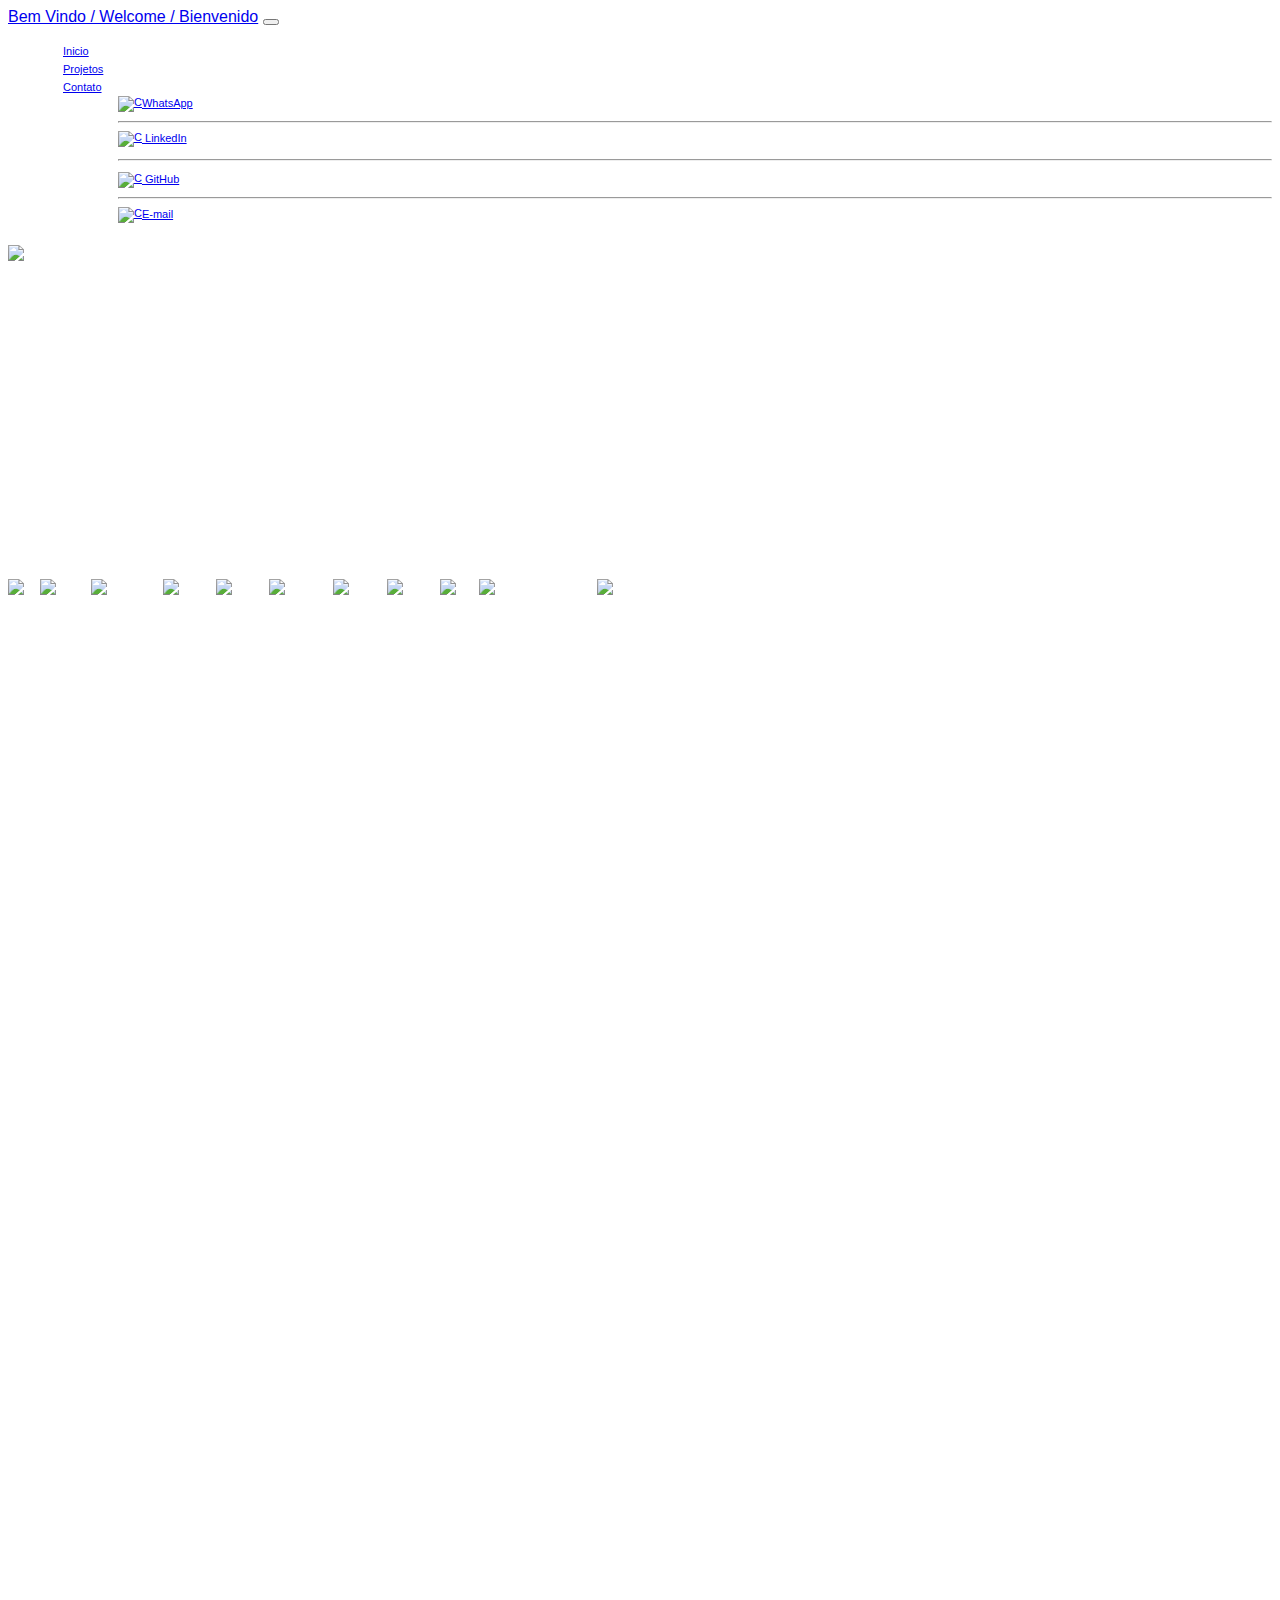
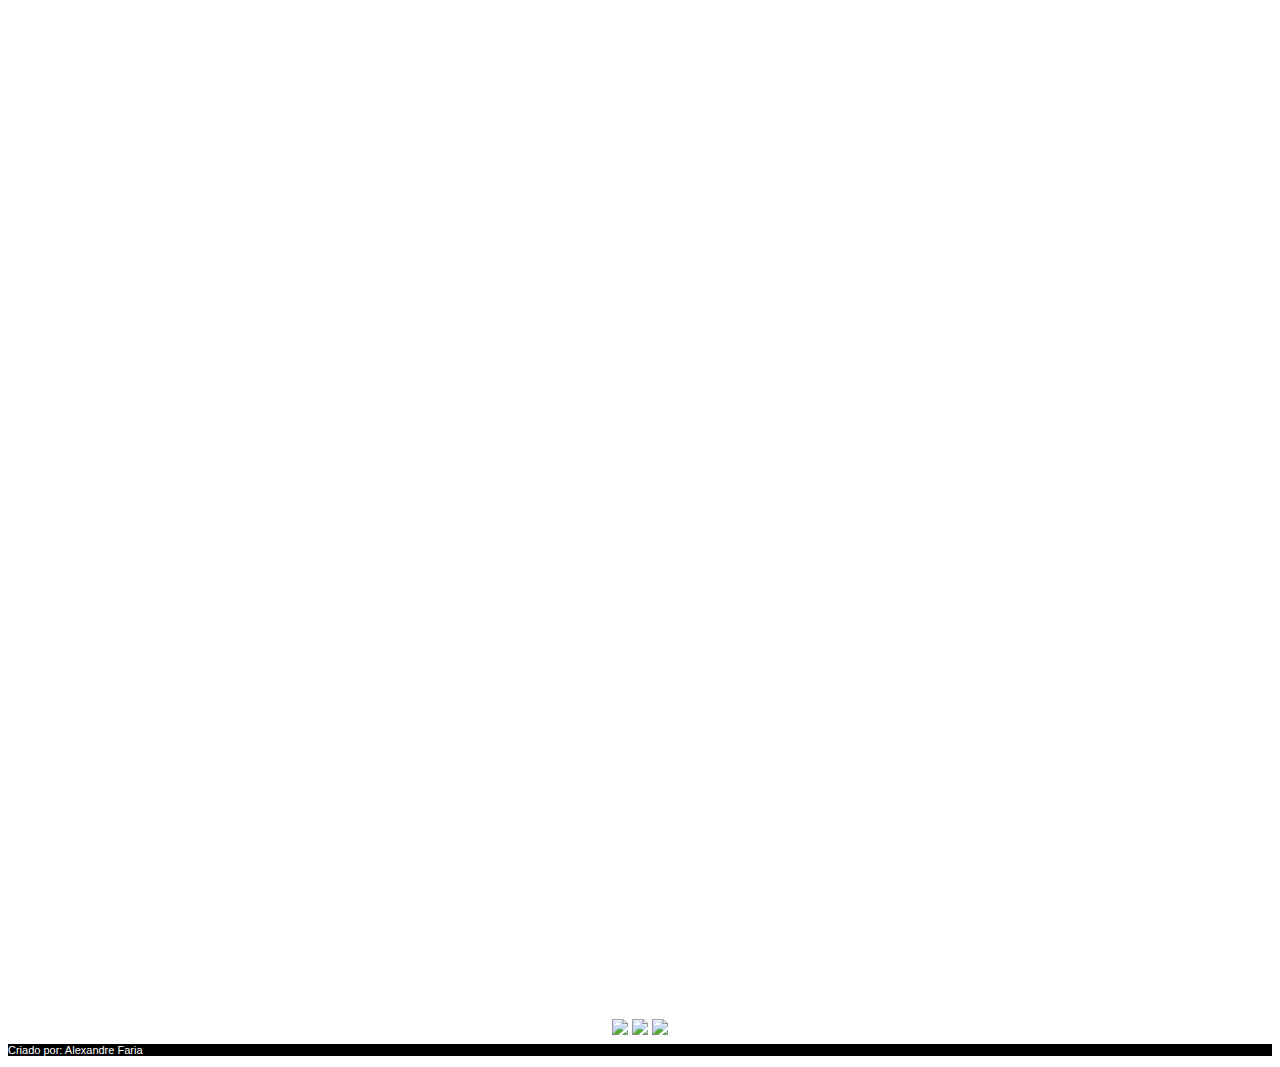
==== index.html @ 0e747283 "correções" ====
<!DOCTYPE html>
<html lang="en">

<head>
    <meta charset="UTF-8">
    <meta http-equiv="X-UA-Compatible" content="IE=edge">
    <meta name="viewport" content="width=device-width, initial-scale=1">
    <link href="https://cdn.jsdelivr.net/npm/bootstrap@5.3.1/dist/css/bootstrap.min.css" rel="stylesheet"
        integrity="sha384-4bw+/aepP/YC94hEpVNVgiZdgIC5+VKNBQNGCHeKRQN+PtmoHDEXuppvnDJzQIu9" crossorigin="anonymous">
    <link rel="stylesheet" href="style.css">
    <title>Alexandre's Portifolio</title>
</head>

<body>
    <div class="bg-dark">
        <nav class="navbar navbar-expand-lg bg-dark border-bottom border-body" data-bs-theme="dark">
            <div class="container-fluid">
                <a class="navbar-brand" href="#">Bem Vindo / Welcome / Bienvenido</a>
                <button class="navbar-toggler" type="button" data-bs-toggle="collapse"
                    data-bs-target="#navbarSupportedContent" aria-controls="navbarSupportedContent"
                    aria-expanded="false" aria-label="Toggle navigation">
                    <span class="navbar-toggler-icon"></span>
                </button>
                <div class="collapse navbar-collapse " id="navbarSupportedContent">
                    <ul class="navbar-nav me-auto mb-2 mb-lg-0">
                        <li class="nav-item ">
                            <a class="nav-link active" aria-current="page" href="index.html">Inicio</a>
                        </li>
                        <li class="nav-item">
                            <a class="nav-link" href="\Portifolio\projetos.html">Projetos</a>
                        </li>
                        <li class="nav-item dropdown">
                            <a class="nav-link dropdown-toggle" href="#" role="button" data-bs-toggle="dropdown"
                                aria-expanded="false">
                                Contato
                            </a>
                            <ul class="dropdown-menu">
                                <li>
                                    <a target="_blank" class="dropdown-item"
                                        href="https://api.whatsapp.com/send?phone=5547999500532"><img align="center"
                                            alt="C" height="30" width="40"
                                            src="https://www.svgrepo.com/show/382712/whatsapp-whats-app.svg" width="256"
                                            height="256" alt="" title="" class="img-small">WhatsApp</a>
                                </li>
                                <hr class="dropdown-divider">
                                <li><a target="_blank" class="dropdown-item"
                                        href="https://www.linkedin.com/in/alexandre-faria-8366a3211">
                                        <img align="center" alt="C" height="30" width="40"
                                            src="https://cdn.jsdelivr.net/gh/devicons/devicon/icons/linkedin/linkedin-original.svg" />
                                        LinkedIn</a></li>
                                <li>
                                    <hr class="dropdown-divider">
                                </li>
                                <li><a target="_blank" class="dropdown-item"
                                        href="https://github.com/Alexandre-apf92"><img align="center" alt="C"
                                            height="30" width="40"
                                            src="https://static-00.iconduck.com/assets.00/github-icon-512x497-oppthre2.png"
                                            width="256" height="256" alt="" title="" class="img-small"> GitHub</a>
                                </li>
                                <hr class="dropdown-divider">
                        </li>
                        <li><a target="_blank" class="dropdown-item" href="mailto:alexandredf78@gmail.com"><img
                                    align="center" alt="C" height="30" width="40"
                                    src="https://www.logo.wine/a/logo/Microsoft_Outlook/Microsoft_Outlook-Logo.wine.svg"
                                    width="256" height="256" alt="" title="" class="img-small">E-mail</a>
                        </li>
                    </ul>
                    </li>
                    </ul>
                </div>
            </div>
        </nav>
        <div class="card mb-1 bg-dark">
            <div class="row g-0">
                <div class="col-md-2">
                    <img src="https://uploaddeimagens.com.br/images/004/594/639/full/alexandre.jpg?1693523760"
                        class="img-fluid rounded-start" alt="...">
                </div>
                <div class="col-md-10">
                    <div class="card-body">
                        <h1>Alexandre Faria</h1>
                        <h5>Desenvolvedor Full-Stack</h5>
                        <h6>31 anos, Brasileiro, Solteiro.<br> Sou um profissional que busca constantemente novos
                            desafios,
                            sou organizado, responsável e entusiasta de novas tecnologias..
                        </h6>
                        <h5>Conhecimentos</h5>
                        <h6>Conheço a sintaxe de C, C++, PHP. Tenho projetos desenvolvidos em C# e Java, com
                            persistência de dados
                            em SQLServer, MYSql e SQLITE. Também domino HTML, CSS e Bootstrap.</h6>
                        <div style="display: inline_block"><br>
                            <img align="center" alt="C" height="30" width="40"
                                src="https://cdn.jsdelivr.net/gh/devicons/devicon/icons/c/c-original.svg">
                            <img align="center" alt="C++" height="30" width="40"
                                src="https://cdn.jsdelivr.net/gh/devicons/devicon/icons/cplusplus/cplusplus-original.svg">
                            <img align="center" alt="Csharp" height="30" width="40"
                                src="https://cdn.jsdelivr.net/gh/devicons/devicon/icons/csharp/csharp-original.svg">
                            <img align="center" alt="PHP" height="30" width="40"
                                src="https://cdn.jsdelivr.net/gh/devicons/devicon/icons/php/php-original.svg">
                            <img align="center" alt="PHP" height="30" width="40"
                                src="https://cdn.jsdelivr.net/gh/devicons/devicon/icons/java/java-original-wordmark.svg">
                            <img align="center" alt="HTML" height="30" width="40"
                                src="https://raw.githubusercontent.com/devicons/devicon/master/icons/html5/html5-original.svg">
                            <img align="center" alt="CSS" height="30" width="40"
                                src="https://raw.githubusercontent.com/devicons/devicon/master/icons/css3/css3-original.svg">
                            <img align="center" alt="CSS" height="30" width="40"
                                src="https://cdn.jsdelivr.net/gh/devicons/devicon/icons/bootstrap/bootstrap-plain-wordmark.svg" />
                            <img align="center" alt="JS" height="30" width="40"
                                src="https://cdn.jsdelivr.net/gh/devicons/devicon/icons/javascript/javascript-original.svg">
                            <img align="center" alt="SQLSERVER" height="30" width="40"
                                src="https://cdn.jsdelivr.net/gh/devicons/devicon/icons/microsoftsqlserver/microsoftsqlserver-plain-wordmark.svg">
                            <img align="center" alt="MySql" height="30" width="40"
                                src="https://cdn.jsdelivr.net/gh/devicons/devicon/icons/mysql/mysql-original-wordmark.svg">
                        </div>
                    </div>
                </div>
            </div>
        </div>
        <div class="objetivo">
            <div>
                <h5>Objetivo</h5>
                <div class="card text-bg-secondary mb-3" style="max-width: 18rem;">
                    <div class="card-header"><b>Evolução na carreira de Desenvolvedor</b></div>
                </div>
            </div>
            <div>
                <h5>Resumo das Qualificações Profissionais</h5>
                <div class="card text-bg-secondary mb-3" style="max-width: 18rem;">
                    <div class="card-body">
                        <li>Atendimento ao cliente</li>
                        <li>Suporte ao usuário</li>
                        <li>Pacote Office</li>
                        <li>Hardwares</li>
                        <li>Redes</li>
                        <li>Windows</li>
                        <li>SGBD’S</li>
                        <li>Ferramentas de acesso remoto</li>
                        <li>Trabalaho em equipe, fácil Desenvolvimento e Aprendizagem</li>
                    </div>
                </div>
            </div>


            <div>
                <h5>Resumo Profissional</h5>
                <div class="card text-bg-secondary mb-3" style="max-width: 18rem;">
                    <div class="card-header"><b>Desenvolvedor ADVPL Jr</b></div>
                    <div class="card-body">
                        <li>Code Crafters Desenvolvimentos</li>
                        <li>jan. de 2022 – fev. de 2023.</li>
                        <li>Itajai, Santa Catarina, Brasil.</li>
                    </div>
                </div>

                <div class="card text-bg-secondary mb-3" style="max-width: 18rem;">
                    <div class="card-header"><b>Suporte Tecnico</b></div>
                    <div class="card-body">
                        <li>Pulse Informática</li>
                        <li>dez. de 2021 – jan. de 2022.</li>
                        <li>Itajai, Santa Catarina, Brasil.</li>
                    </div>
                </div>

                <div class="card text-bg-secondary mb-3" style="max-width: 18rem;">
                    <div class="card-header"><b>Estagiario de Suporte</b></div>
                    <div class="card-body">
                        <li>Itasoft</li>
                        <li>jun. de 2021 – out. de 2021.</li>
                        <li>Itajai, Santa Catarina, Brasil.</li>
                    </div>
                </div>
            </div>

            <div>
                <h5>Formação Academica</h5>
                <div class="card text-bg-secondary mb-3" style="max-width: 18rem;">
                    <div class="card-header"><b>Análise e Desenvolvimentos de Sistemas</b></div>
                    <div class="card-body">
                        <li>Univali</li>
                        <li>Curso Superior de Tecnologia (CST).</li>
                        <li>2021 – 2024.</li>
                    </div>
                </div>
                <div>
                    <h5>Cursos Complementares</h5>
                    <div class="card-group">
                        <div class="card text-bg-secondary mb-3" style="max-width: 18rem;">
                            <div class="card-header"><b>Hardware e Redes Montagem/Manutenção Microlins</b></div>
                            <div class="card-body">
                                <li>Microlins - Pr</li>
                                <li>Curso Tecnico (CT).</li>
                                <li>2010.</li>
                            </div>
                        </div>
                        <div class="card text-bg-secondary mb-3" style="max-width: 18rem;">
                            <div class="card-header"><b>Lógica de Programação Essencial</b></div>
                            <div class="card-body">
                                <li>Digital Innovation One</li>
                                <li>Curso On-Line (EAD).</li>
                                <li>2021.</li>
                            </div>
                        </div>
                        <div class="card text-bg-secondary mb-3" style="max-width: 18rem;">
                            <div class="card-header"><b>Estruturas de Dados e Algoritmos</b></div>
                            <div class="card-body">
                                <li>Digital Innovation One</li>
                                <li>Curso On-Line (EAD).</li>
                                <li>2021.</li>
                            </div>
                        </div>
                        <div class="card text-bg-secondary mb-3" style="max-width: 18rem;">
                            <div class="card-header"><b>Fundamentos de Arquitetura de Sistemas</b></div>
                            <div class="card-body">
                                <li>Digital Innovation One</li>
                                <li>Curso On-Line (EAD).</li>
                                <li>2021.</li>
                            </div>
                        </div>
                        <div class="card text-bg-secondary mb-3" style="max-width: 18rem;">
                            <div class="card-header"><b>Arquitetura de Sistemas Avançado</b></div>
                            <div class="card-body">
                                <li>Digital Innovation One</li>
                                <li>Curso On-Line (EAD).</li>
                                <li>2021.</li>
                            </div>
                        </div>
                        <div class="card text-bg-secondary mb-3" style="max-width: 18rem;">
                            <div class="card-header"><b>Introdução ao PHP</b></div>
                            <div class="card-body">
                                <li>Digital Innovation One</li>
                                <li>Curso On-Line (EAD).</li>
                                <li>2021.</li>
                            </div>
                        </div>
                    </div>
                    <div class="card-group">

                        <div class="card text-bg-secondary mb-3" style="max-width: 18rem;">
                            <div class="card-header"><b>SQL SERVER Criando suas primeiras consultas</b></div>
                            <div class="card-body">
                                <li>Digital Innovation One</li>
                                <li>Curso On-Line (EAD).</li>
                                <li>2021.</li>
                            </div>
                        </div>
                        <div class="card text-bg-secondary mb-3" style="max-width: 18rem;">
                            <div class="card-header"><b>Modelando um banco de dados na prática com SQL SERVER</b></div>
                            <div class="card-body">
                                <li>Digital Innovation One</li>
                                <li>Curso On-Line (EAD).</li>
                                <li>2021.</li>
                            </div>
                        </div>
                        <div class="card text-bg-secondary mb-3" style="max-width: 18rem;">
                            <div class="card-header"><b>MySql Trabalhando com as suas primeiras tabelas</b></div>
                            <div class="card-body">
                                <li>Digital Innovation One</li>
                                <li>Curso On-Line (EAD).</li>
                                <li>2021.</li>
                            </div>
                        </div>
                        <div class="card text-bg-secondary mb-3" style="max-width: 18rem;">
                            <div class="card-header"><b>Introdução ao GIT e ao GitHub</b></div>
                            <div class="card-body">
                                <li>Digital Innovation One</li>
                                <li>Curso On-Line (EAD).</li>
                                <li>2021.</li>
                            </div>
                        </div>
                        <div class="card text-bg-secondary mb-3" style="max-width: 18rem;">
                            <div class="card-header"><b>Primeiros passos com
                                    .NET</b></div>
                            <div class="card-body">
                                <li>Digital Innovation One</li>
                                <li>Curso On-Line (EAD).</li>
                                <li>2021.</li>
                            </div>
                        </div>
                        <div class="card text-bg-secondary mb-3" style="max-width: 18rem;">
                            <div class="card-header"><b>Orientação a Objetos em .NET</b></div>
                            <div class="card-body">
                                <li>Digital Innovation One</li>
                                <li>Curso On-Line (EAD).</li>
                                <li>2021.</li>
                            </div>
                        </div>
                        <div class="card text-bg-secondary mb-3" style="max-width: 18rem;">
                            <div class="card-header"><b>Introdução ao Entity Framework</b></div>
                            <div class="card-body">
                                <li>Digital Innovation One</li>
                                <li>Curso On-Line (EAD).</li>
                                <li>2021.</li>
                            </div>
                        </div>
                    </div>
                </div>
                <div align="center">
                    <h6>CONTATO</h6>
                    <p>Celular: +55 47 9 9950 0532</p>
                    <p>Telefone: +55 47 3047 6235</p>
                    <p>alexandredf78@gmail.com</p>
                    <p>Navegantes SC - Centro</p>
                    <div>
                        <a href="https://api.whatsapp.com/send?phone=5547999500532" target="_blank"><img
                                src="https://img.shields.io/badge/WhatsApp-25D366?style=for-the-badge&logo=whatsapp&logoColor=white"
                                target="_blank"></a>
                        <a href="mailto:alexandredf78@gmail.com"><img
                                src="https://img.shields.io/badge/-Gmail-%23333?style=for-the-badge&logo=gmail&logoColor=white"
                                target="_blank"></a>
                        <a href="https://www.linkedin.com/in/alexandre-faria-8366a3211" target="_blank"><img
                                src="https://img.shields.io/badge/-LinkedIn-%230077B5?style=for-the-badge&logo=linkedin&logoColor=white"
                                target="_blank"></a>
                    </div>
                </div>
            </div>
        </div>
        <div class="footer">
            <p class="mb-0 right-0">Criado por: Alexandre Faria</p>
        </div>
    </div>
    <script src="https://cdn.jsdelivr.net/npm/bootstrap@5.3.1/dist/js/bootstrap.bundle.min.js"
        integrity="sha384-HwwvtgBNo3bZJJLYd8oVXjrBZt8cqVSpeBNS5n7C8IVInixGAoxmnlMuBnhbgrkm"
        crossorigin="anonymous"></script>
</body>

</html>
---- style.css ----
body {
    font-family: 'Montserrat', sans-serif;
    color: #ffffff;
}

.minha_foto {
    float: left;
    width: 20%;
    border: 10px #000000 solid;
    box-sizing: border-box;
    position: absolute;
    top: 60px;
    left: 10px;
    -webkit-border-radius: 20em;
    -moz-border-radius: 20em;
    border-radius: 20em;
}

.conteudo {
    width: 50%;
    margin-top: 10px;
    margin-left: 25%;
}

.objetivo {
    margin-left: 20px;
    margin-right: 20px;
}

h1 {
    text-transform: uppercase;
    color: #ffffff;
    font-weight: 900;
}

h4 {
    text-transform: uppercase;
}

.carreira {
    margin-top: 30px;
    margin-left: 1px;
}

h5 {
    color: #ffffff;
    text-transform: uppercase;
    font-weight: 900;
}

p {
    margin-top: 5px;
    font-size: 11px;
}

ul {
    margin-left: 15px;
}

ul li {
    font-size: 11px;
    padding: 3px 0;
}

h6 {
    padding: 5px 10px;
    color: #ffffff;
    font-size: 13px;
}

.footer {
    color: #ffffff;
    background-color: black;
}
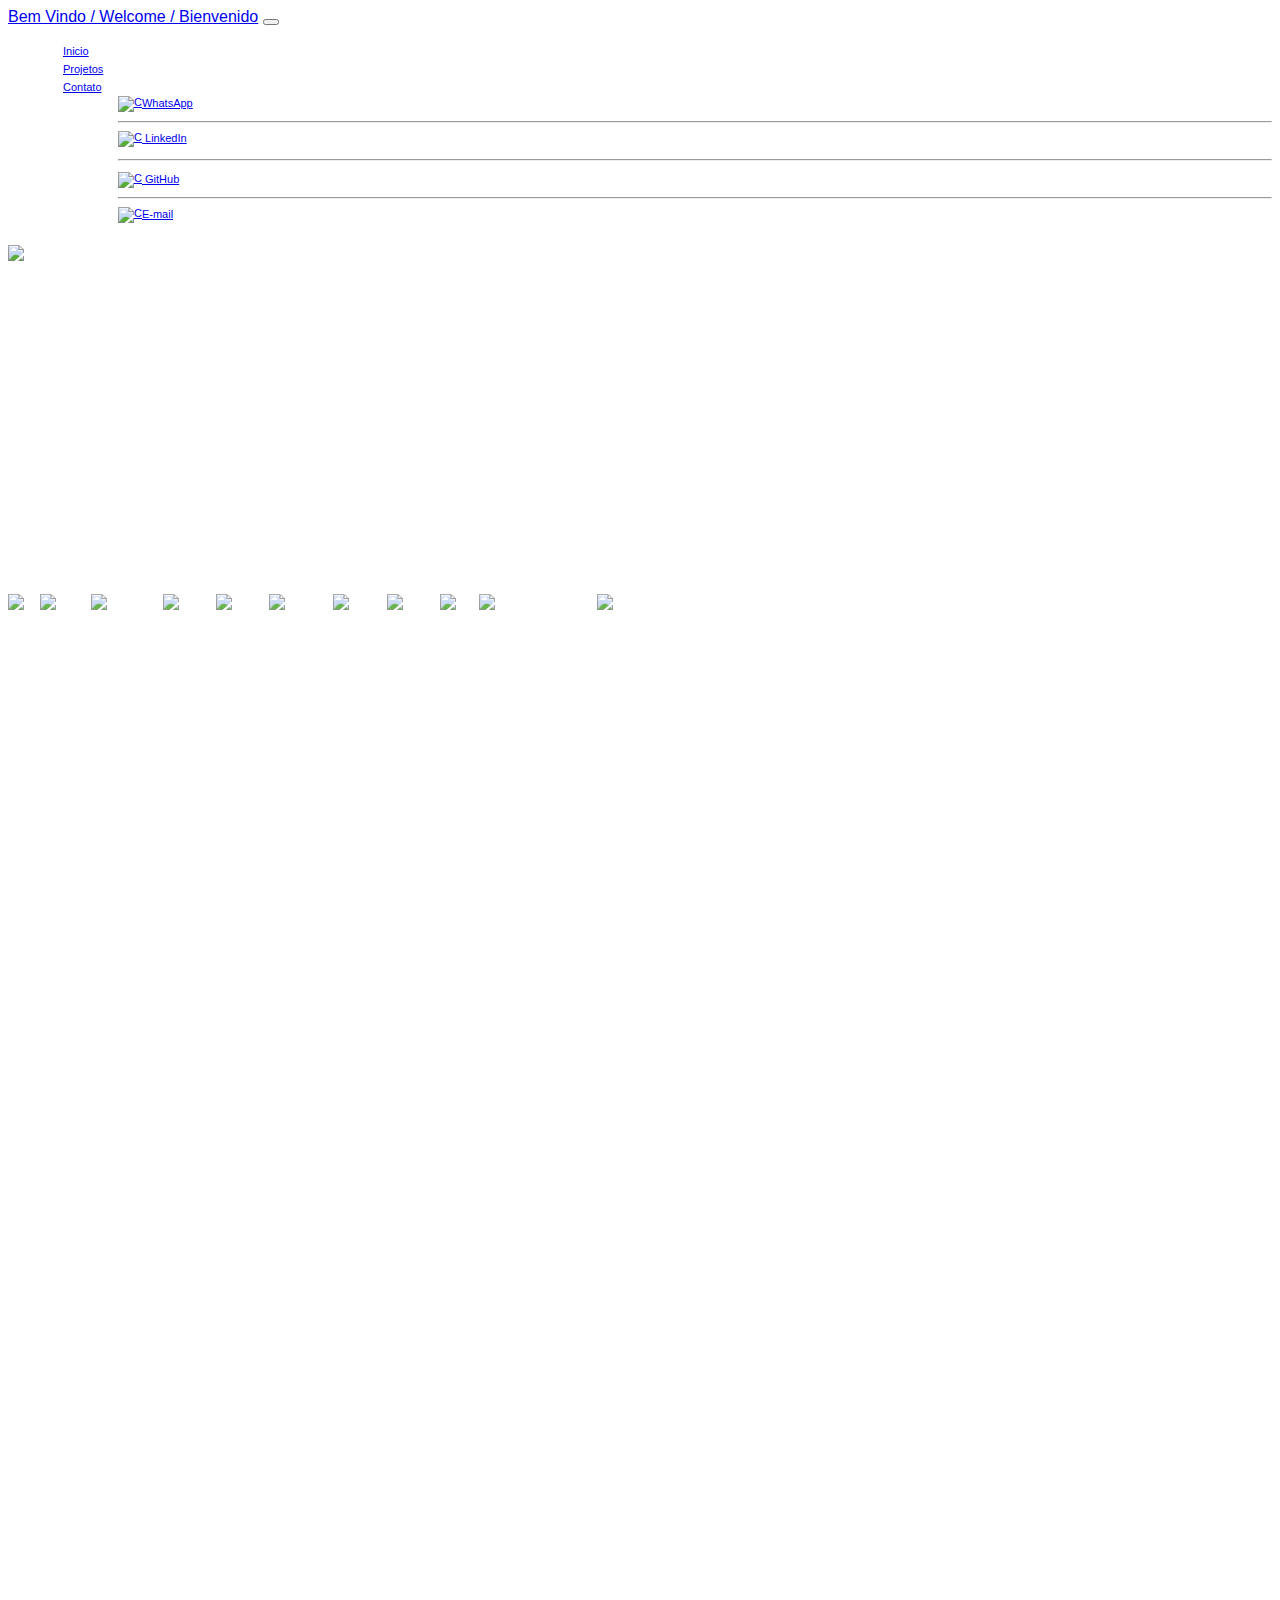
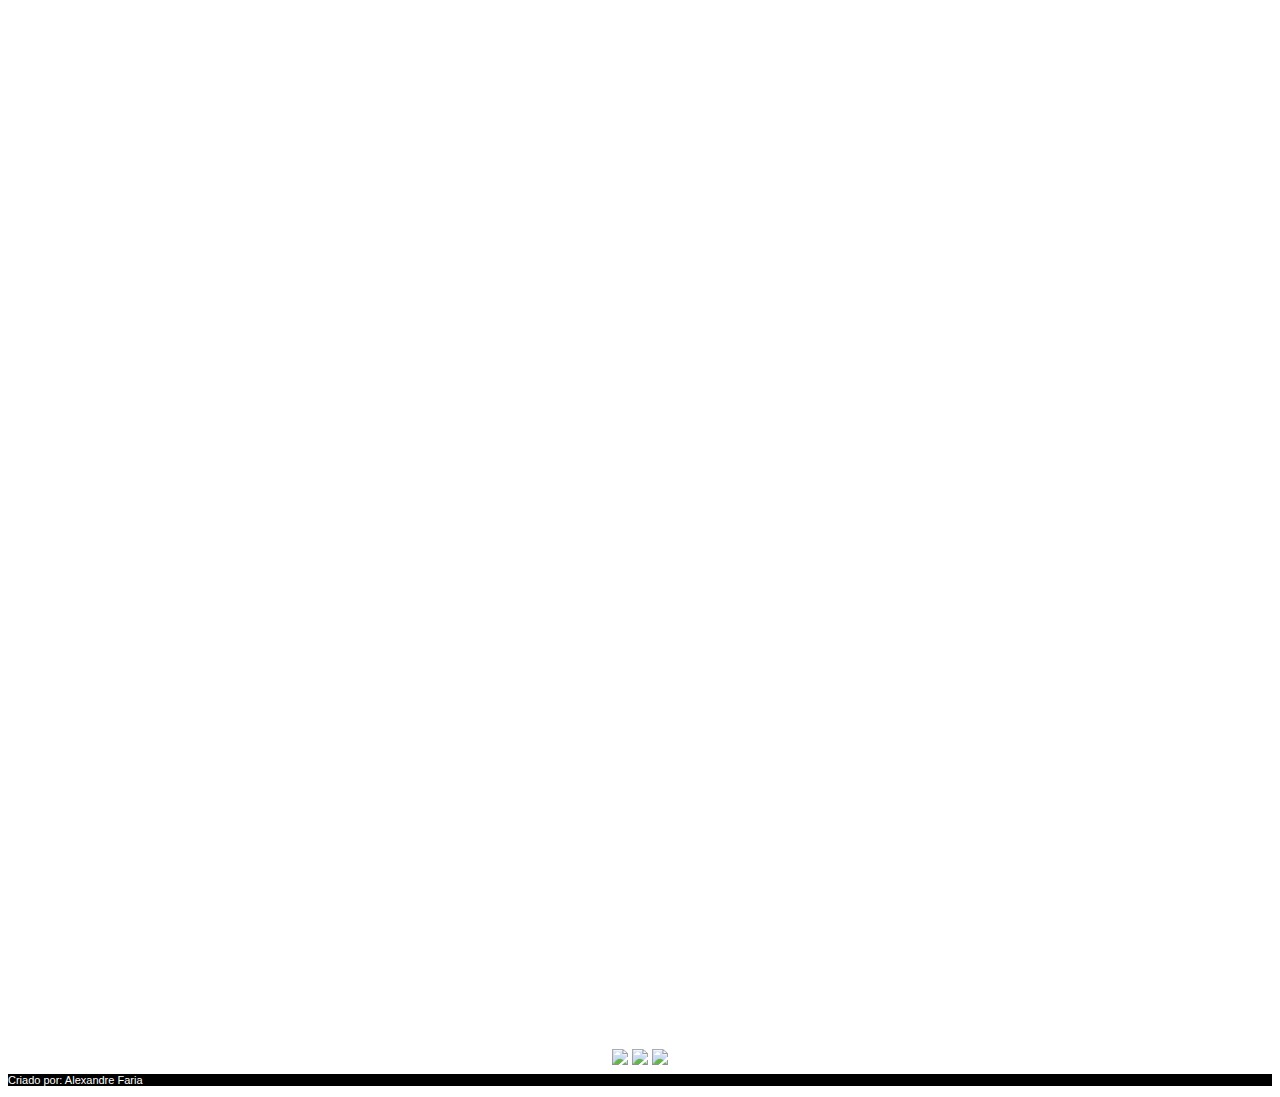
==== commit 3c056d7c: "estilizando" ====
--- a/index.html
+++ b/index.html
@@ -8,14 +8,18 @@
     <link href="https://cdn.jsdelivr.net/npm/bootstrap@5.3.1/dist/css/bootstrap.min.css" rel="stylesheet"
         integrity="sha384-4bw+/aepP/YC94hEpVNVgiZdgIC5+VKNBQNGCHeKRQN+PtmoHDEXuppvnDJzQIu9" crossorigin="anonymous">
     <link rel="stylesheet" href="style.css">
+    <link rel="apple-touch-icon" sizes="180x180" href="/Portifolio/images/apple-touch-icon.png">
+    <link rel="icon" type="image/png" sizes="32x32" href="\Portifolio\images\favicon-32x32.png">
+    <link rel="icon" type="image/png" sizes="16x16" href="\Portifolio\images\favicon-16x16.png">
     <title>Alexandre's Portifolio</title>
 </head>
 
 <body>
-    <div class="bg-dark">
+    <div class="bg-dark"
+        style="background-image:url('https://cdn.pixabay.com/photo/2020/07/02/04/31/matrix-5361690_1280.png'); background-repeat: repeat-no; ">
         <nav class="navbar navbar-expand-lg bg-dark border-bottom border-body" data-bs-theme="dark">
             <div class="container-fluid">
-                <a class="navbar-brand" href="#">Bem Vindo / Welcome / Bienvenido</a>
+                <a class="navbar-brand" href="\Portifolio\index.html">Bem Vindo / Welcome / Bienvenido</a>
                 <button class="navbar-toggler" type="button" data-bs-toggle="collapse"
                     data-bs-target="#navbarSupportedContent" aria-controls="navbarSupportedContent"
                     aria-expanded="false" aria-label="Toggle navigation">
@@ -70,14 +74,15 @@
                 </div>
             </div>
         </nav>
-        <div class="card mb-1 bg-dark">
-            <div class="row g-0">
+        <div class="bg-dark"
+            style="background-image:url('https://cdn.pixabay.com/photo/2020/07/02/04/31/matrix-5361690_1280.png'); background-repeat: repeat-no;">
+            <div class="row g-0 mx-2 ">
                 <div class="col-md-2">
                     <img src="https://uploaddeimagens.com.br/images/004/594/639/full/alexandre.jpg?1693523760"
                         class="img-fluid rounded-start" alt="...">
                 </div>
-                <div class="col-md-10">
-                    <div class="card-body">
+                <div class="col-md-10 bg-dark" style="opacity: .9;">
+                    <div class="card-body ">
                         <h1>Alexandre Faria</h1>
                         <h5>Desenvolvedor Full-Stack</h5>
                         <h6>31 anos, Brasileiro, Solteiro.<br> Sou um profissional que busca constantemente novos
@@ -85,9 +90,11 @@
                             sou organizado, responsável e entusiasta de novas tecnologias..
                         </h6>
                         <h5>Conhecimentos</h5>
-                        <h6>Conheço a sintaxe de C, C++, PHP. Tenho projetos desenvolvidos em C# e Java, com
-                            persistência de dados
-                            em SQLServer, MYSql e SQLITE. Também domino HTML, CSS e Bootstrap.</h6>
+                        <h6>Conheço a sintaxe de C, C++, JavaScript e PHP. Tenho projetos desenvolvidos em C# e Java,
+                            com
+                            persistência de dados em SQLServer, MYSql e SQLITE. Também marco com HTML, CSS e Bootstrap.
+                            Desenvolvi integrações RestFull API com ADVPL para Sistemas Protheus.
+                        </h6>
                         <div style="display: inline_block"><br>
                             <img align="center" alt="C" height="30" width="40"
                                 src="https://cdn.jsdelivr.net/gh/devicons/devicon/icons/c/c-original.svg">
@@ -118,15 +125,19 @@
         </div>
         <div class="objetivo">
             <div>
-                <h5>Objetivo</h5>
-                <div class="card text-bg-secondary mb-3" style="max-width: 18rem;">
-                    <div class="card-header"><b>Evolução na carreira de Desenvolvedor</b></div>
+                <div class="card text-bg-secondary mb-3" style="max-width: 18rem; opacity:.9;">
+                    <div class="card-header bg-dark bg-gradient" >
+                        <h5>Objetivo</h5>
+                    </div>
+                    <div class="card-header bg-secondary bg-gradient"><b>Evolução na carreira de Desenvolvedor</b></div>
                 </div>
             </div>
             <div>
-                <h5>Resumo das Qualificações Profissionais</h5>
-                <div class="card text-bg-secondary mb-3" style="max-width: 18rem;">
-                    <div class="card-body">
+                <div class="card text-bg-secondary mb-3 bg-secondary" style="max-width: 18rem; opacity:.9;">
+                    <div class="card-header bg-dark bg-gradient">
+                        <h5>Resumo das Qualificações Profissionais</h5>
+                    </div>
+                    <div class="card-body bg-gradient">
                         <li>Atendimento ao cliente</li>
                         <li>Suporte ao usuário</li>
                         <li>Pacote Office</li>
@@ -135,35 +146,37 @@
                         <li>Windows</li>
                         <li>SGBD’S</li>
                         <li>Ferramentas de acesso remoto</li>
-                        <li>Trabalaho em equipe, fácil Desenvolvimento e Aprendizagem</li>
+                        <li>Trabalho em equipe, fácil Desenvolvimento e Aprendizagem</li>
                     </div>
                 </div>
             </div>
 
 
             <div>
-                <h5>Resumo Profissional</h5>
-                <div class="card text-bg-secondary mb-3" style="max-width: 18rem;">
+                <div class="card text-bg-secondary mb-3 bg-dark" style="max-width: 18rem; opacity:.9;">
+                    <div class="card-header bg-dark bg-gradient">
+                        <h5>Resumo Profissional</h5>
+                    </div>
                     <div class="card-header"><b>Desenvolvedor ADVPL Jr</b></div>
-                    <div class="card-body">
+                    <div class="card-body bg-secondary bg-gradient">
                         <li>Code Crafters Desenvolvimentos</li>
                         <li>jan. de 2022 – fev. de 2023.</li>
                         <li>Itajai, Santa Catarina, Brasil.</li>
                     </div>
                 </div>
 
-                <div class="card text-bg-secondary mb-3" style="max-width: 18rem;">
-                    <div class="card-header"><b>Suporte Tecnico</b></div>
-                    <div class="card-body">
+                <div class="card text-bg-secondary mb-3 bg-dark " style="max-width: 18rem; opacity:.9;">
+                    <div class="card-header bg-gradient"><b>Suporte Tecnico</b></div>
+                    <div class="card-body bg-secondary bg-gradient">
                         <li>Pulse Informática</li>
                         <li>dez. de 2021 – jan. de 2022.</li>
                         <li>Itajai, Santa Catarina, Brasil.</li>
                     </div>
                 </div>
 
-                <div class="card text-bg-secondary mb-3" style="max-width: 18rem;">
-                    <div class="card-header"><b>Estagiario de Suporte</b></div>
-                    <div class="card-body">
+                <div class="card text-bg-secondary mb-3 bg-dark" style="max-width: 18rem; opacity:.9;">
+                    <div class="card-header bg-gradient"><b>Estagiario de Suporte</b></div>
+                    <div class="card-body bg-secondary bg-gradient">
                         <li>Itasoft</li>
                         <li>jun. de 2021 – out. de 2021.</li>
                         <li>Itajai, Santa Catarina, Brasil.</li>
@@ -172,151 +185,153 @@
             </div>
 
             <div>
-                <h5>Formação Academica</h5>
-                <div class="card text-bg-secondary mb-3" style="max-width: 18rem;">
+                <div class="card text-bg-secondary mb-3 bg-dark" style="max-width: 18rem; opacity:.9;">
+                    <div class="card-header bg-gradient"><h5>Formação Academica</h5></div>
                     <div class="card-header"><b>Análise e Desenvolvimentos de Sistemas</b></div>
-                    <div class="card-body">
+                    <div class="card-body bg-secondary bg-gradient">
                         <li>Univali</li>
                         <li>Curso Superior de Tecnologia (CST).</li>
                         <li>2021 – 2024.</li>
                     </div>
                 </div>
                 <div>
+                    <div class="card-header bg-dark"></div>
                     <h5>Cursos Complementares</h5>
-                    <div class="card-group">
-                        <div class="card text-bg-secondary mb-3" style="max-width: 18rem;">
-                            <div class="card-header"><b>Hardware e Redes Montagem/Manutenção Microlins</b></div>
-                            <div class="card-body">
-                                <li>Microlins - Pr</li>
-                                <li>Curso Tecnico (CT).</li>
-                                <li>2010.</li>
-                            </div>
-                        </div>
-                        <div class="card text-bg-secondary mb-3" style="max-width: 18rem;">
-                            <div class="card-header"><b>Lógica de Programação Essencial</b></div>
-                            <div class="card-body">
-                                <li>Digital Innovation One</li>
-                                <li>Curso On-Line (EAD).</li>
-                                <li>2021.</li>
-                            </div>
-                        </div>
-                        <div class="card text-bg-secondary mb-3" style="max-width: 18rem;">
-                            <div class="card-header"><b>Estruturas de Dados e Algoritmos</b></div>
-                            <div class="card-body">
-                                <li>Digital Innovation One</li>
-                                <li>Curso On-Line (EAD).</li>
-                                <li>2021.</li>
-                            </div>
-                        </div>
-                        <div class="card text-bg-secondary mb-3" style="max-width: 18rem;">
-                            <div class="card-header"><b>Fundamentos de Arquitetura de Sistemas</b></div>
-                            <div class="card-body">
-                                <li>Digital Innovation One</li>
-                                <li>Curso On-Line (EAD).</li>
-                                <li>2021.</li>
-                            </div>
-                        </div>
-                        <div class="card text-bg-secondary mb-3" style="max-width: 18rem;">
-                            <div class="card-header"><b>Arquitetura de Sistemas Avançado</b></div>
-                            <div class="card-body">
-                                <li>Digital Innovation One</li>
-                                <li>Curso On-Line (EAD).</li>
-                                <li>2021.</li>
-                            </div>
-                        </div>
-                        <div class="card text-bg-secondary mb-3" style="max-width: 18rem;">
-                            <div class="card-header"><b>Introdução ao PHP</b></div>
-                            <div class="card-body">
-                                <li>Digital Innovation One</li>
-                                <li>Curso On-Line (EAD).</li>
-                                <li>2021.</li>
-                            </div>
-                        </div>
-                    </div>
-                    <div class="card-group">
-
-                        <div class="card text-bg-secondary mb-3" style="max-width: 18rem;">
-                            <div class="card-header"><b>SQL SERVER Criando suas primeiras consultas</b></div>
-                            <div class="card-body">
-                                <li>Digital Innovation One</li>
-                                <li>Curso On-Line (EAD).</li>
-                                <li>2021.</li>
-                            </div>
-                        </div>
-                        <div class="card text-bg-secondary mb-3" style="max-width: 18rem;">
-                            <div class="card-header"><b>Modelando um banco de dados na prática com SQL SERVER</b></div>
-                            <div class="card-body">
-                                <li>Digital Innovation One</li>
-                                <li>Curso On-Line (EAD).</li>
-                                <li>2021.</li>
-                            </div>
-                        </div>
-                        <div class="card text-bg-secondary mb-3" style="max-width: 18rem;">
-                            <div class="card-header"><b>MySql Trabalhando com as suas primeiras tabelas</b></div>
-                            <div class="card-body">
-                                <li>Digital Innovation One</li>
-                                <li>Curso On-Line (EAD).</li>
-                                <li>2021.</li>
-                            </div>
-                        </div>
-                        <div class="card text-bg-secondary mb-3" style="max-width: 18rem;">
-                            <div class="card-header"><b>Introdução ao GIT e ao GitHub</b></div>
-                            <div class="card-body">
-                                <li>Digital Innovation One</li>
-                                <li>Curso On-Line (EAD).</li>
-                                <li>2021.</li>
-                            </div>
-                        </div>
-                        <div class="card text-bg-secondary mb-3" style="max-width: 18rem;">
-                            <div class="card-header"><b>Primeiros passos com
-                                    .NET</b></div>
-                            <div class="card-body">
-                                <li>Digital Innovation One</li>
-                                <li>Curso On-Line (EAD).</li>
-                                <li>2021.</li>
-                            </div>
-                        </div>
-                        <div class="card text-bg-secondary mb-3" style="max-width: 18rem;">
-                            <div class="card-header"><b>Orientação a Objetos em .NET</b></div>
-                            <div class="card-body">
-                                <li>Digital Innovation One</li>
-                                <li>Curso On-Line (EAD).</li>
-                                <li>2021.</li>
-                            </div>
-                        </div>
-                        <div class="card text-bg-secondary mb-3" style="max-width: 18rem;">
-                            <div class="card-header"><b>Introdução ao Entity Framework</b></div>
-                            <div class="card-body">
-                                <li>Digital Innovation One</li>
-                                <li>Curso On-Line (EAD).</li>
-                                <li>2021.</li>
-                            </div>
-                        </div>
-                    </div>
-                </div>
-                <div align="center">
-                    <h6>CONTATO</h6>
-                    <p>Celular: +55 47 9 9950 0532</p>
-                    <p>Telefone: +55 47 3047 6235</p>
-                    <p>alexandredf78@gmail.com</p>
-                    <p>Navegantes SC - Centro</p>
-                    <div>
-                        <a href="https://api.whatsapp.com/send?phone=5547999500532" target="_blank"><img
-                                src="https://img.shields.io/badge/WhatsApp-25D366?style=for-the-badge&logo=whatsapp&logoColor=white"
-                                target="_blank"></a>
-                        <a href="mailto:alexandredf78@gmail.com"><img
-                                src="https://img.shields.io/badge/-Gmail-%23333?style=for-the-badge&logo=gmail&logoColor=white"
-                                target="_blank"></a>
-                        <a href="https://www.linkedin.com/in/alexandre-faria-8366a3211" target="_blank"><img
-                                src="https://img.shields.io/badge/-LinkedIn-%230077B5?style=for-the-badge&logo=linkedin&logoColor=white"
-                                target="_blank"></a>
-                    </div>
+                </div>
+                <div class="card-group ">
+                    <div class="card text-bg-secondary mb-3 bg-dark " style="max-width: 18rem; opacity:.9;">
+                        <div class="card-header bg-gradient"><b>Hardware e Redes Montagem/Manutenção Microlins</b></div>
+                        <div class="card-body bg-secondary bg-gradient">
+                            <li>Microlins - Pr</li>
+                            <li>Curso Tecnico (CT).</li>
+                            <li>2010.</li>
+                        </div>
+                    </div>
+                    <div class="card text-bg-secondary mb-3 bg-dark" style="max-width: 18rem; opacity:.9;">
+                        <div class="card-header bg-gradient"><b>Lógica de Programação Essencial</b></div>
+                        <div class="card-body bg-secondary bg-gradient">
+                            <li>Digital Innovation One</li>
+                            <li>Curso On-Line (EAD).</li>
+                            <li>2021.</li>
+                        </div>
+                    </div>
+                    <div class="card text-bg-secondary mb-3 bg-dark" style="max-width: 18rem; opacity:.9;">
+                        <div class="card-header bg-gradient"><b>Estruturas de Dados e Algoritmos</b></div>
+                        <div class="card-body bg-secondary bg-gradient">
+                            <li>Digital Innovation One</li>
+                            <li>Curso On-Line (EAD).</li>
+                            <li>2021.</li>
+                        </div>
+                    </div>
+                    <div class="card text-bg-secondary mb-3 bg-dark" style="max-width: 18rem; opacity:.9;">
+                        <div class="card-header bg-gradient"><b>Fundamentos de Arquitetura de Sistemas</b></div>
+                        <div class="card-body bg-secondary bg-gradient">
+                            <li>Digital Innovation One</li>
+                            <li>Curso On-Line (EAD).</li>
+                            <li>2021.</li>
+                        </div>
+                    </div>
+                    <div class="card text-bg-secondary mb-3 bg-dark" style="max-width: 18rem; opacity:.9;">
+                        <div class="card-header bg-gradient"><b>Arquitetura de Sistemas Avançado</b></div>
+                        <div class="card-body bg-secondary bg-gradient">
+                            <li>Digital Innovation One</li>
+                            <li>Curso On-Line (EAD).</li>
+                            <li>2021.</li>
+                        </div>
+                    </div>
+                    <div class="card text-bg-secondary mb-3 bg-dark" style="max-width: 18rem; opacity:.9;">
+                        <div class="card-header bg-gradient"><b>Introdução ao PHP</b></div>
+                        <div class="card-body bg-secondary bg-gradient">
+                            <li>Digital Innovation One</li>
+                            <li>Curso On-Line (EAD).</li>
+                            <li>2021.</li>
+                        </div>
+                    </div>
+                </div>
+                <div class="card-group">
+
+                    <div class="card text-bg-secondary mb-3 bg-dark" style="max-width: 18rem; opacity:.9;">
+                        <div class="card-header bg-gradient"><b>SQL SERVER Criando suas primeiras consultas</b></div>
+                        <div class="card-body bg-secondary bg-gradient">
+                            <li>Digital Innovation One</li>
+                            <li>Curso On-Line (EAD).</li>
+                            <li>2021.</li>
+                        </div>
+                    </div>
+                    <div class="card text-bg-secondary mb-3 bg-dark" style="max-width: 18rem; opacity:.9;">
+                        <div class="card-header bg-gradient"><b>Modelando um banco de dados na prática com SQL SERVER</b></div>
+                        <div class="card-body bg-secondary bg-gradient">
+                            <li>Digital Innovation One</li>
+                            <li>Curso On-Line (EAD).</li>
+                            <li>2021.</li>
+                        </div>
+                    </div>
+                    <div class="card text-bg-secondary mb-3 bg-dark" style="max-width: 18rem; opacity:.9;">
+                        <div class="card-header bg-gradient"><b>MySql Trabalhando com as suas primeiras tabelas</b></div>
+                        <div class="card-body bg-secondary bg-gradient">
+                            <li>Digital Innovation One</li>
+                            <li>Curso On-Line (EAD).</li>
+                            <li>2021.</li>
+                        </div>
+                    </div>
+                    <div class="card text-bg-secondary mb-3 bg-dark" style="max-width: 18rem; opacity:.9;">
+                        <div class="card-header bg-gradient"><b>Introdução ao GIT e ao GitHub</b></div>
+                        <div class="card-body bg-secondary bg-gradient">
+                            <li>Digital Innovation One</li>
+                            <li>Curso On-Line (EAD).</li>
+                            <li>2021.</li>
+                        </div>
+                    </div>
+                    <div class="card text-bg-secondary mb-3 bg-dark" style="max-width: 18rem; opacity:.9;">
+                        <div class="card-header bg-gradient"><b>Primeiros passos com
+                                .NET</b></div>
+                        <div class="card-body bg-secondary bg-gradient">
+                            <li>Digital Innovation One</li>
+                            <li>Curso On-Line (EAD).</li>
+                            <li>2021.</li>
+                        </div>
+                    </div>
+                    <div class="card text-bg-secondary mb-3 bg-dark" style="max-width: 18rem; opacity:.9;">
+                        <div class="card-header bg-gradient"><b>Orientação a Objetos em .NET</b></div>
+                        <div class="card-body bg-secondary bg-gradient">
+                            <li>Digital Innovation One</li>
+                            <li>Curso On-Line (EAD).</li>
+                            <li>2021.</li>
+                        </div>
+                    </div>
+                    <div class="card text-bg-secondary mb-3 bg-dark" style="max-width: 18rem; opacity:.9;">
+                        <div class="card-header bg-gradient"><b>Introdução ao Entity Framework</b></div>
+                        <div class="card-body bg-secondary bg-gradient">
+                            <li>Digital Innovation One</li>
+                            <li>Curso On-Line (EAD).</li>
+                            <li>2021.</li>
+                        </div>
+                    </div>
+                </div>
+            </div>
+            <div class="card-header bg-dark" style="opacity:.9;" align="center">
+                <h6>CONTATO</h6>
+                <p>Celular: +55 47 9 9950 0532</p>
+                <p>Telefone: +55 47 3047 6235</p>
+                <p>alexandredf78@gmail.com</p>
+                <p>Navegantes-SC</p>
+                <div>
+                    <a href="https://api.whatsapp.com/send?phone=5547999500532" target="_blank"><img
+                            src="https://img.shields.io/badge/WhatsApp-25D366?style=for-the-badge&logo=whatsapp&logoColor=white"
+                            target="_blank"></a>
+                    <a href="mailto:alexandredf78@gmail.com"><img
+                            src="https://img.shields.io/badge/-Gmail-%23333?style=for-the-badge&logo=gmail&logoColor=white"
+                            target="_blank"></a>
+                    <a href="https://www.linkedin.com/in/alexandre-faria-8366a3211" target="_blank"><img
+                            src="https://img.shields.io/badge/-LinkedIn-%230077B5?style=for-the-badge&logo=linkedin&logoColor=white"
+                            target="_blank"></a>
                 </div>
             </div>
         </div>
-        <div class="footer">
-            <p class="mb-0 right-0">Criado por: Alexandre Faria</p>
-        </div>
+    </div>
+    <div class="footer">
+        <p class="mb-0 right-0">Criado por: Alexandre Faria</p>
+    </div>
     </div>
     <script src="https://cdn.jsdelivr.net/npm/bootstrap@5.3.1/dist/js/bootstrap.bundle.min.js"
         integrity="sha384-HwwvtgBNo3bZJJLYd8oVXjrBZt8cqVSpeBNS5n7C8IVInixGAoxmnlMuBnhbgrkm"
--- a/style.css
+++ b/style.css
@@ -23,6 +23,7 @@
 }
 
 .objetivo {
+    margin-top: 10px;
     margin-left: 20px;
     margin-right: 20px;
 }
